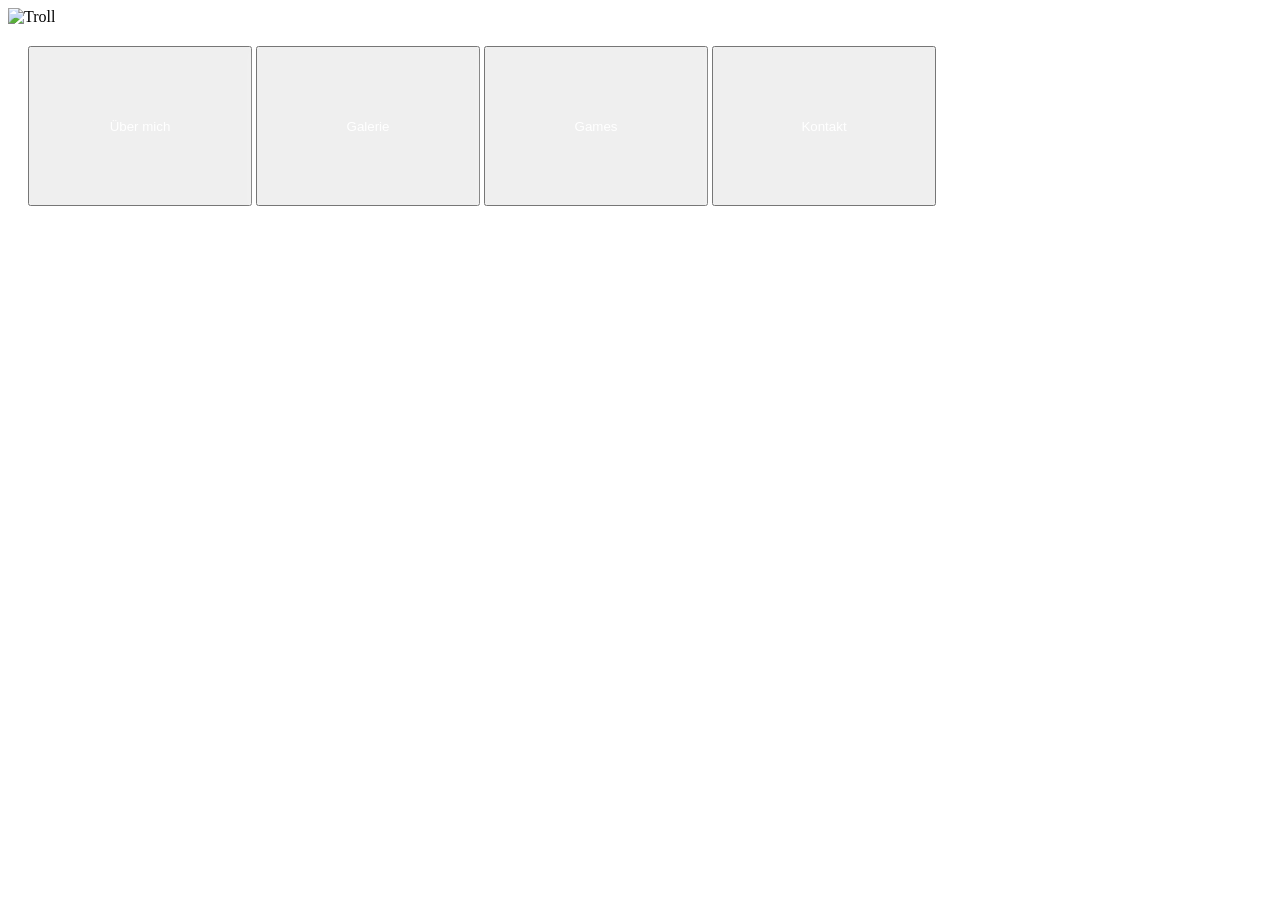
==== index.html @ 5232d658 "Update index.html" ====
<!DOCTYPE html>
<html lang="de">
<head>
    <meta charset="UTF-8">
    <meta name="viewport" content="width=device-width, initial-scale=1.0">
    <title>Stephan Vibe</title>

    <link rel="stylesheet" href="css/bootstrap.min.css">

   
    
</head>

<body class="bg-dark">
  
  <main>

        <div class="collapse mt-3 text-center" id="trollAuswahl">
                <img id="GorillaMittelFinger2" src="pictures/GorillaMittelFinger2.jpg" class="rounded shadow" alt="Troll">
        </div>

    <div class="d-flex flex-wrap justify-content-center gap-4" style="padding: 20px;">

        
      
        <button class="btn btn-outline-secondary rounded custom-button" 
                type="button"  
                data-bs-toggle="collapse" 
                data-bs-target="#trollAuswahl" 
                aria-expanded="false" 
                aria-controls="trollAuswahl"
                style="width: 14rem; height: 10rem; color: white; box-shadow: 0 4px 15px rgba(255, 255, 255, 0.5);">
                <span class="d-block h5 mb-2 text-light">Über mich</span>      
        </button>
      
        <button class="btn btn-outline-secondary rounded custom-button" 
                type="button"  
                data-bs-toggle="collapse" 
                data-bs-target="#trollAuswahl" 
                aria-expanded="false" 
                aria-controls="trollAuswahl"
                style="width: 14rem; height: 10rem; color: white; box-shadow: 0 4px 15px rgba(255, 255, 255, 0.5);">
                <span class="d-block h5 mb-2 text-light">Galerie</span>
        </button>

        <button class="btn btn-outline-secondary rounded custom-button" 
                type="button"  
                data-bs-toggle="collapse" 
                data-bs-target="#trollAuswahl" 
                aria-expanded="false" 
                aria-controls="trollAuswahl"
                style="width: 14rem; height: 10rem; color: white; box-shadow: 0 4px 15px rgba(255, 255, 255, 0.5);">
                <span class="d-block h5 mb-2 text-light">Games</span>
        </button>

        <button class="btn btn-outline-secondary rounded custom-button" 
                type="button"  
                data-bs-toggle="collapse" 
                data-bs-target="#trollAuswahl" 
                aria-expanded="false" 
                aria-controls="trollAuswahl"
                style="width: 14rem; height: 10rem; color: white; box-shadow: 0 4px 15px rgba(255, 255, 255, 0.5);">
                <span class="d-block h5 mb-2 text-light">Kontakt</span>
        </button>

    </div>

    

    

    
  
  


  </main>

  <script src="js/bootstrap.bundle.min.js"></script>

</body>
</html>
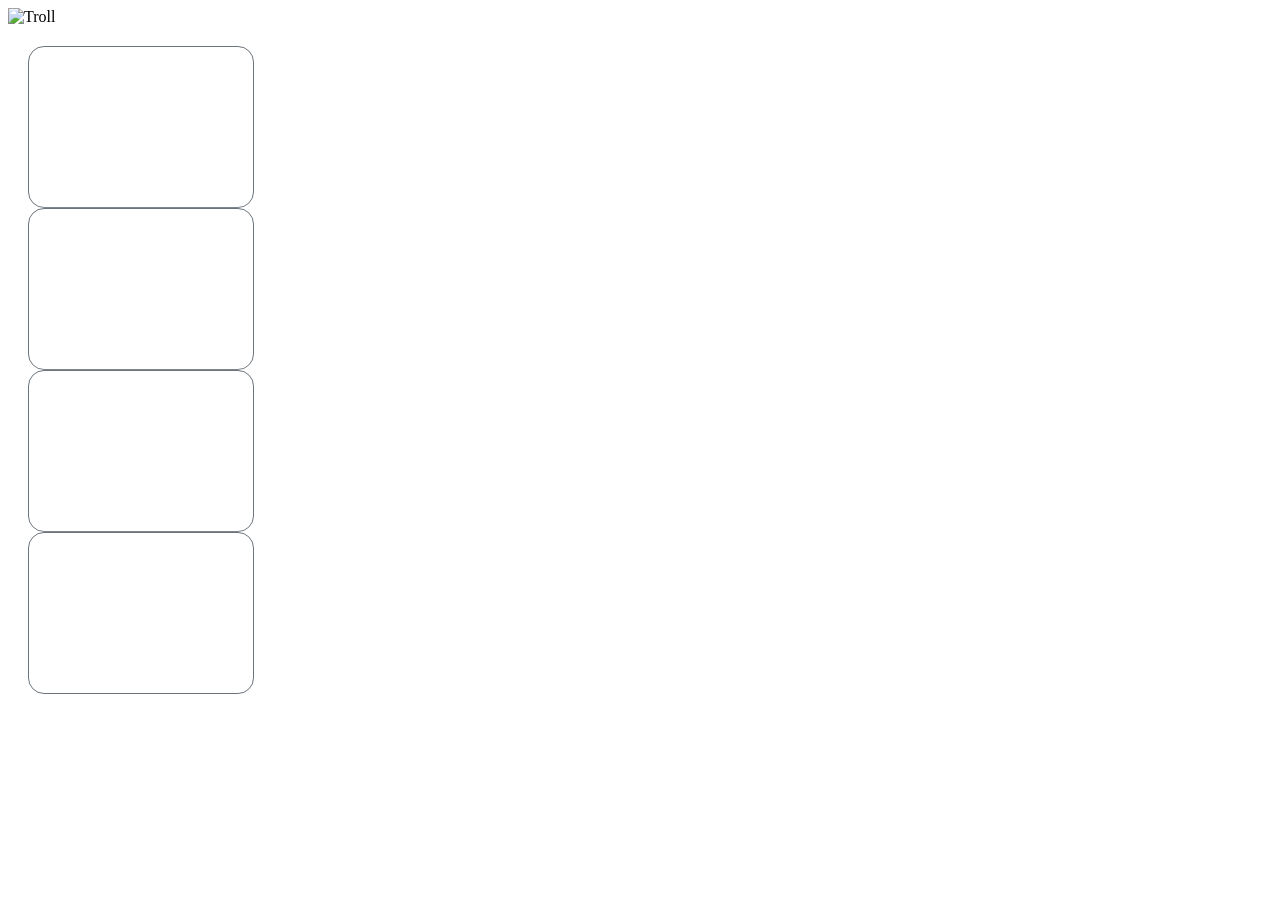
==== commit 1edfd6a3: "." ====
--- a/index.html
+++ b/index.html
@@ -1,82 +1,48 @@
 <!DOCTYPE html>
 <html lang="de">
+
 <head>
-    <meta charset="UTF-8">
-    <meta name="viewport" content="width=device-width, initial-scale=1.0">
-    <title>Stephan Vibe</title>
+        <meta charset="UTF-8">
+        <meta name="viewport" content="width=device-width, initial-scale=1.0">
+        <title>Stephan Vibe</title>
 
-    <link rel="stylesheet" href="css/bootstrap.min.css">
-
-   
-    
+        <link rel="stylesheet" href="css/bootstrap.min.css">
+        <link rel="stylesheet" href="css/style.css">
 </head>
 
 <body class="bg-dark">
-  
-  <main>
 
-        <div class="collapse mt-3 text-center" id="trollAuswahl">
-                <img id="GorillaMittelFinger2" src="pictures/GorillaMittelFinger2.jpg" class="rounded shadow" alt="Troll">
-        </div>
+        <main>
 
-    <div class="d-flex flex-wrap justify-content-center gap-4" style="padding: 20px;">
+                <div class="collapse mt-3 text-center" id="trollAuswahl">
+                        <img id="GorillaMittelFinger2" src="pictures/GorillaMittelFinger2.jpg" class="rounded shadow"
+                                alt="Troll">
+                </div>
 
-        
-      
-        <button class="btn btn-outline-secondary rounded custom-button" 
-                type="button"  
-                data-bs-toggle="collapse" 
-                data-bs-target="#trollAuswahl" 
-                aria-expanded="false" 
-                aria-controls="trollAuswahl"
-                style="width: 14rem; height: 10rem; color: white; box-shadow: 0 4px 15px rgba(255, 255, 255, 0.5);">
-                <span class="d-block h5 mb-2 text-light">Über mich</span>      
-        </button>
-      
-        <button class="btn btn-outline-secondary rounded custom-button" 
-                type="button"  
-                data-bs-toggle="collapse" 
-                data-bs-target="#trollAuswahl" 
-                aria-expanded="false" 
-                aria-controls="trollAuswahl"
-                style="width: 14rem; height: 10rem; color: white; box-shadow: 0 4px 15px rgba(255, 255, 255, 0.5);">
-                <span class="d-block h5 mb-2 text-light">Galerie</span>
-        </button>
+                <div class="d-flex flex-wrap justify-content-center gap-4" style="padding: 20px;">
 
-        <button class="btn btn-outline-secondary rounded custom-button" 
-                type="button"  
-                data-bs-toggle="collapse" 
-                data-bs-target="#trollAuswahl" 
-                aria-expanded="false" 
-                aria-controls="trollAuswahl"
-                style="width: 14rem; height: 10rem; color: white; box-shadow: 0 4px 15px rgba(255, 255, 255, 0.5);">
-                <span class="d-block h5 mb-2 text-light">Games</span>
-        </button>
+                        <a class="custom-button-style" href="ueberMich.html">
+                                <span class="d-block h5 mb-2 text-light">Über mich</span>
+                        </a>
 
-        <button class="btn btn-outline-secondary rounded custom-button" 
-                type="button"  
-                data-bs-toggle="collapse" 
-                data-bs-target="#trollAuswahl" 
-                aria-expanded="false" 
-                aria-controls="trollAuswahl"
-                style="width: 14rem; height: 10rem; color: white; box-shadow: 0 4px 15px rgba(255, 255, 255, 0.5);">
-                <span class="d-block h5 mb-2 text-light">Kontakt</span>
-        </button>
+                        <a class="custom-button-style" href="gallery.html">
+                                <span class="d-block h5 mb-2 text-light">Galerie</span>
+                        </a>
 
-    </div>
+                        <a class="custom-button-style" href="gallery.html">
+                                <span class="d-block h5 mb-2 text-light">Games</span>
+                        </a>
 
-    
+                        <a class="custom-button-style" href="gallery.html">
+                                <span class="d-block h5 mb-2 text-light">Kontakt</span>
+                        </a>
 
-    
+                </div>
 
-    
-  
-  
+        </main>
 
-
-  </main>
-
-  <script src="js/bootstrap.bundle.min.js"></script>
+        <script src="js/bootstrap.bundle.min.js"></script>
 
 </body>
+
 </html>
--- a/css/style.css
+++ b/css/style.css
@@ -0,0 +1,44 @@
+.custom-button-style {
+    /* Macht das Element zu einer Box, die Breite und Höhe akzeptiert */
+    display: flex;
+
+    /* Deine Wunsch-Größe (erzwingen) */
+    width: 14rem;
+    height: 10rem;
+
+    /* Das ersetzt 'btn btn-outline-secondary' und den Rahmen */
+    border: 1px solid #6c757d;
+    background-color: transparent;
+
+    /* Text-Farbe und Unterstrich entfernen */
+    color: white;
+    text-decoration: none;
+
+    /* Schatten aus deinem ursprünglichen Style */
+    box-shadow: 0 4px 15px rgba(255, 255, 255, 0.5);
+
+    /* Damit es beim Hovern weich einfadet */
+    transition: background-color 0.3s ease, border-color 0.3s ease, box-shadow 0.3s ease;
+
+
+    justify-content: center;
+    align-items: center;
+
+    border-radius: 1rem;
+    /* Optional: abgerundete Ecken */
+}
+
+/* Die kleine Variante für normale Buttons */
+.custom-button-small {
+    width: 8rem;
+    height: 3rem;
+}
+
+/* Der Hover-Effekt, damit sich beim Drüberfahren auch was tut */
+.custom-button-style:hover {
+    background-color: rgba(255, 255, 255, 0.15);
+    border-color: #ffffff;
+    color: #ffffff;
+    box-shadow: 0 6px 20px rgba(255, 255, 255, 0.7);
+    text-decoration: none;
+}
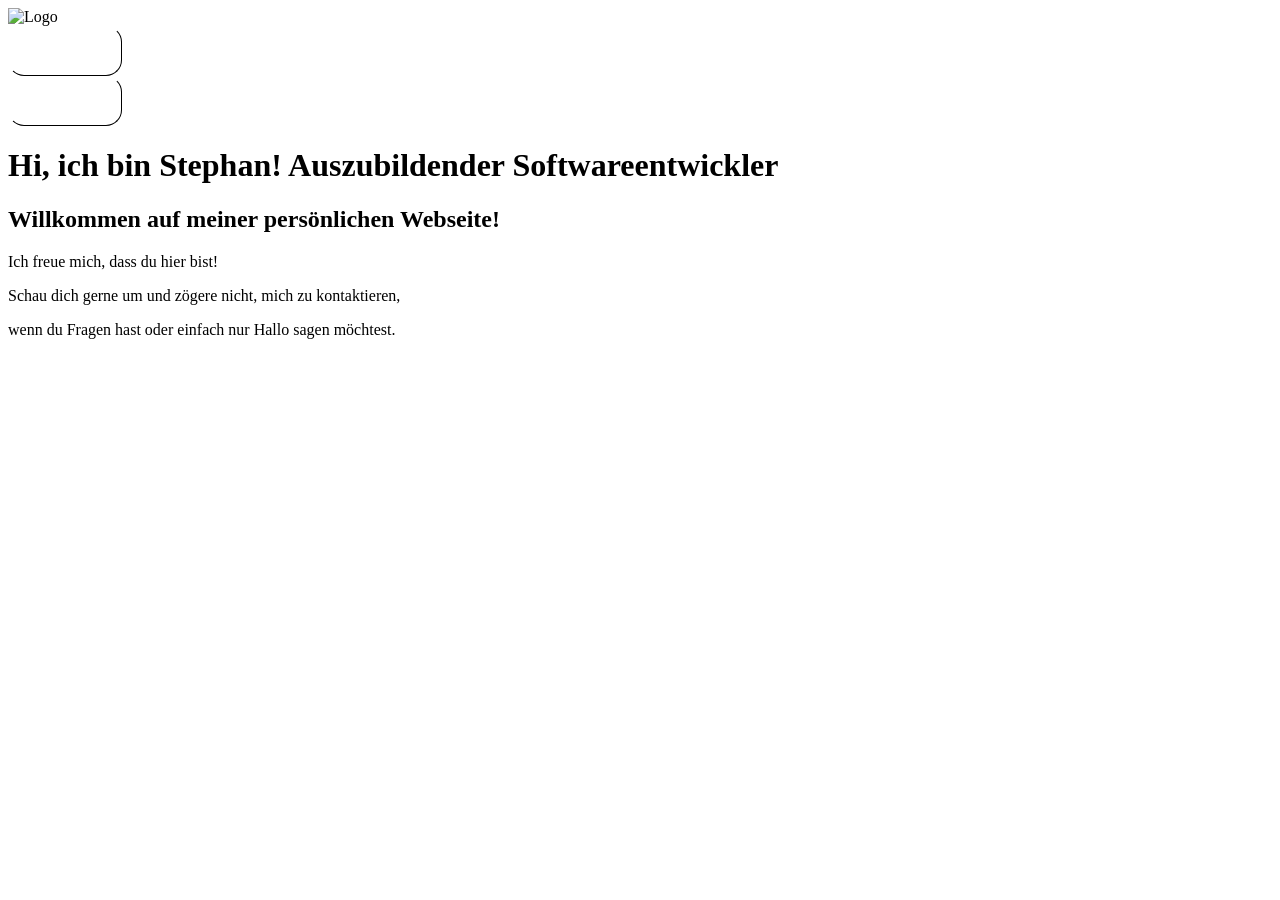
==== commit 6255395c: "." ====
--- a/index.html
+++ b/index.html
@@ -10,38 +10,46 @@
         <link rel="stylesheet" href="css/style.css">
 </head>
 
-<body class="bg-dark">
+<body class="bg-black text-light">
 
-        <main>
+        <main class="container mt-3">
 
-                <div class="collapse mt-3 text-center" id="trollAuswahl">
-                        <img id="GorillaMittelFinger2" src="pictures/GorillaMittelFinger2.jpg" class="rounded shadow"
-                                alt="Troll">
+
+                <div class="row align-items-center mb-4">
+                        <div class="col-3 col-md-5">
+                                <img src="pictures/SLogo.png" class="img-fluid" alt="Logo">
+                        </div>
+
+                        <div
+                                class="col-9 col-md-7 gap-2 gap-md-3 d-flex flex-nowrap flex-md-wrap justify-content-end align-items-center fw-semibold fs-6 fs-md-4">
+                                <a class="custom-button-style white-hover" href="ueberMich.html">
+                                        <span>Über mich</span>
+                                </a>
+                                <a class="custom-button-style white-hover" href="kontakt.html">
+                                        <span>Kontakt</span>
+                                </a>
+                        </div>
                 </div>
 
-                <div class="d-flex flex-wrap justify-content-center gap-4" style="padding: 20px;">
+                <h1 class="mb-5">
+                        <span class="text-light fw-bold d-block">Hi, ich bin Stephan!</span>
+                        <span class="text-white-50 fw-normal fs-4">Auszubildender Softwareentwickler</span>
+                </h1>
 
-                        <a class="custom-button-style" href="ueberMich.html">
-                                <span class="d-block h5 mb-2 text-light">Über mich</span>
-                        </a>
+                <h2 class="fs-3 fw-semibold fst-italic mb-3">Willkommen auf meiner persönlichen Webseite!</h2>
 
-                        <a class="custom-button-style" href="gallery.html">
-                                <span class="d-block h5 mb-2 text-light">Galerie</span>
-                        </a>
+                <div class="fs-5">
+                        <p>Ich freue mich, dass du hier bist!</p>
+                        <p class="mb-1">Schau dich gerne um und zögere nicht, mich zu kontaktieren,</p>
+                        <p>wenn du Fragen hast oder einfach nur Hallo sagen möchtest.</p>
+                </div>
 
-                        <a class="custom-button-style" href="gallery.html">
-                                <span class="d-block h5 mb-2 text-light">Games</span>
-                        </a>
 
-                        <a class="custom-button-style" href="gallery.html">
-                                <span class="d-block h5 mb-2 text-light">Kontakt</span>
-                        </a>
-
-                </div>
 
         </main>
 
-        <script src="js/bootstrap.bundle.min.js"></script>
+        <script src=" js/bootstrap.bundle.min.js">
+        </script>
 
 </body>
 
--- a/css/style.css
+++ b/css/style.css
@@ -3,42 +3,67 @@
     display: flex;
 
     /* Deine Wunsch-Größe (erzwingen) */
-    width: 14rem;
-    height: 10rem;
+    width: 7rem;
+    height: 3rem;
 
-    /* Das ersetzt 'btn btn-outline-secondary' und den Rahmen */
-    border: 1px solid #6c757d;
     background-color: transparent;
 
     /* Text-Farbe und Unterstrich entfernen */
     color: white;
     text-decoration: none;
 
-    /* Schatten aus deinem ursprünglichen Style */
-    box-shadow: 0 4px 15px rgba(255, 255, 255, 0.5);
 
     /* Damit es beim Hovern weich einfadet */
     transition: background-color 0.3s ease, border-color 0.3s ease, box-shadow 0.3s ease;
 
 
+
     justify-content: center;
     align-items: center;
+    border-radius: 1rem;
 
-    border-radius: 1rem;
-    /* Optional: abgerundete Ecken */
+    border-style: solid;
+    border-width: 1.6px;
+    border-top-color: #ffffff;
+    /* Oben weiß */
+    border-left-color: #ffffff;
+    /* Links weiß */
+    border-right-color: #000000;
+    /* Rechts dunkel */
+    border-bottom-color: #000000;
+    /* Unten dunkel */
+
+    transition: all 0.1s ease;
+
 }
 
-/* Die kleine Variante für normale Buttons */
-.custom-button-small {
-    width: 8rem;
-    height: 3rem;
+/* Der Zustand, wenn man den Button gedrückt HÄLT */
+.custom-button-style:active {
+    /* 3D-Effekt umdrehen: Licht schaltet um auf unten rechts */
+    border-top-color: #333333;
+    /* Oben dunkel */
+    border-left-color: #333333;
+    /* Links dunkel */
+    border-right-color: #ffffff;
+    /* Rechts weiß */
+    border-bottom-color: #ffffff;
+    /* Unten weiß */
+
+    /* Optional: Ein minimales Absenken nach unten rechts verstärkt den 3D-Effekt beim Drücken */
+    transform: translate(1px, 1px);
 }
 
+
 /* Der Hover-Effekt, damit sich beim Drüberfahren auch was tut */
-.custom-button-style:hover {
-    background-color: rgba(255, 255, 255, 0.15);
-    border-color: #ffffff;
-    color: #ffffff;
-    box-shadow: 0 6px 20px rgba(255, 255, 255, 0.7);
-    text-decoration: none;
+.white-hover:hover {
+    box-shadow: 0 10px 20px rgba(255, 255, 255, 0.7);
+    border-radius: 1rem;
+}
+
+
+
+.btn-hover-red:hover {
+    box-shadow: 0 10px 20px rgba(255, 0, 0, 0.6);
+    border-radius: 1rem;
+
 }
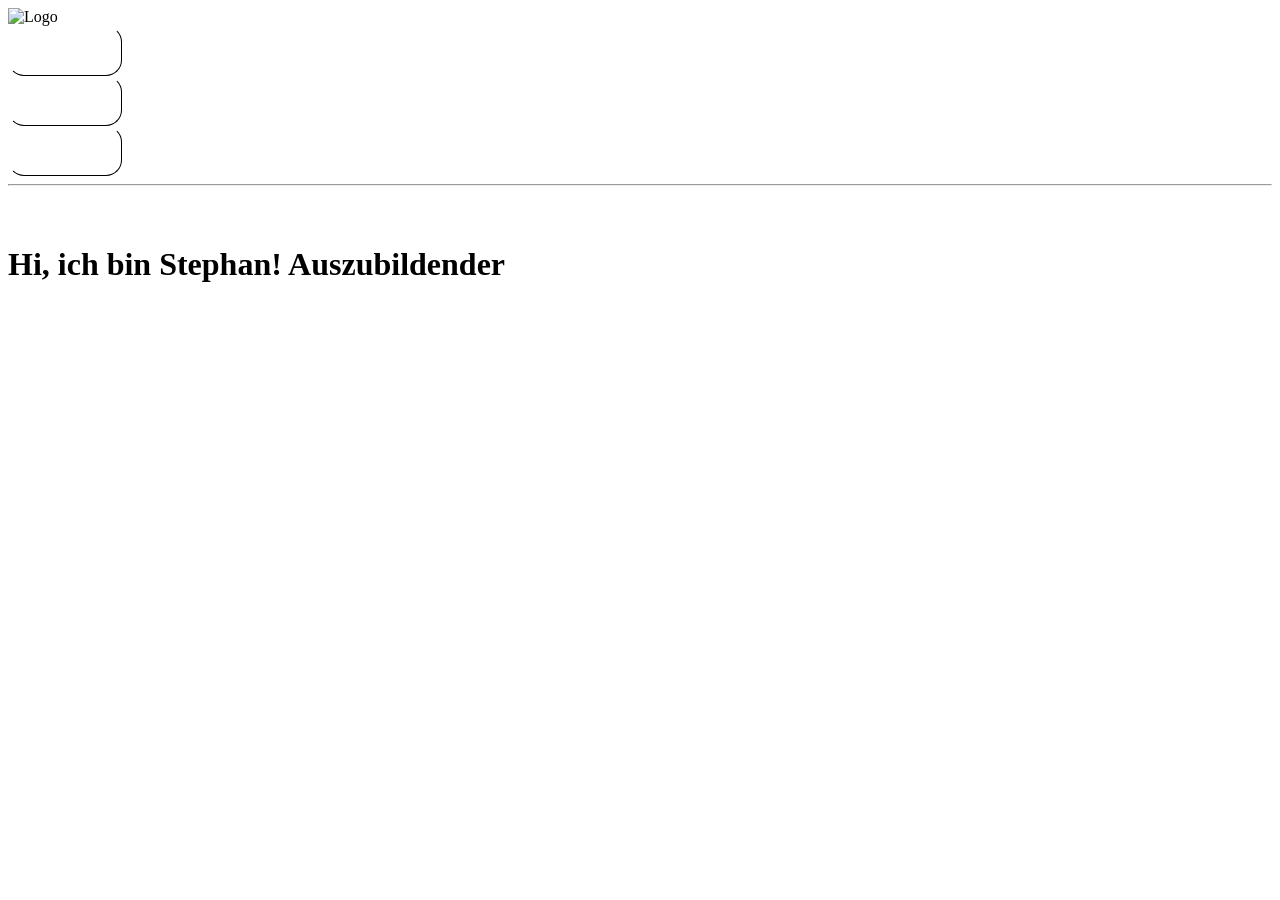
==== commit 2a2d24f3: "Last Sync: 2026-09-13 15:03 (Mobile)" ====
--- a/index.html
+++ b/index.html
@@ -2,55 +2,132 @@
 <html lang="de">
 
 <head>
-        <meta charset="UTF-8">
-        <meta name="viewport" content="width=device-width, initial-scale=1.0">
-        <title>Stephan Vibe</title>
+    <meta charset="UTF-8">
+    <meta name="viewport" content="width=device-width, initial-scale=1.0">
+    <title>Stephan Vibe</title>
 
-        <link rel="stylesheet" href="css/bootstrap.min.css">
-        <link rel="stylesheet" href="css/style.css">
+    <link rel="stylesheet" href="css/bootstrap.min.css">
+    <link rel="stylesheet" href="css/style.css">
+
+    <style>
+        /* CSS für den blinkenden Cursor */
+        .typewriter-cursor {
+            display: inline-block;
+            width: 2px;
+            height: 1em;
+            background-color: currentColor;
+            margin-left: 3px;
+            vertical-align: middle;
+            animation: blink 0.7s infinite;
+        }
+
+        @keyframes blink {
+            0%, 100% { opacity: 1; }
+            50% { opacity: 0; }
+        }
+    </style>
 </head>
 
 <body class="bg-black text-light">
 
-        <main class="container mt-3">
-
-
-                <div class="row align-items-center mb-4">
-                        <div class="col-3 col-md-5">
-                                <img src="pictures/SLogo.png" class="img-fluid" alt="Logo">
-                        </div>
-
-                        <div
-                                class="col-9 col-md-7 gap-2 gap-md-3 d-flex flex-nowrap flex-md-wrap justify-content-end align-items-center fw-semibold fs-6 fs-md-4">
-                                <a class="custom-button-style white-hover" href="ueberMich.html">
-                                        <span>Über mich</span>
-                                </a>
-                                <a class="custom-button-style white-hover" href="kontakt.html">
-                                        <span>Kontakt</span>
-                                </a>
-                        </div>
+    <header class="fixed-top bg-black py-2 shadow-sm">
+        <div class="container">
+            <div class="row align-items-center">
+                <div class="col-3 col-md-5">
+                    <img src="pictures/SLogo.png" class="img-fluid" alt="Logo">
                 </div>
 
-                <h1 class="mb-5">
-                        <span class="text-light fw-bold d-block">Hi, ich bin Stephan!</span>
-                        <span class="text-white-50 fw-normal fs-4">Auszubildender Softwareentwickler</span>
-                </h1>
+                <div class="col-9 col-md-7 gap-2 gap-md-3 d-flex flex-nowrap flex-md-wrap justify-content-end align-items-center fw-semibold fs-6 fs-md-4">
+                    <a class="custom-button-style white-hover" href="ueberMich.html">
+                        <span>Über mich</span>
+                    </a>
 
-                <h2 class="fs-3 fw-semibold fst-italic mb-3">Willkommen auf meiner persönlichen Webseite!</h2>
+                    <a class="custom-button-style white-hover" href="themen.html">
+                        <span>Themen</span>
+                    </a>
 
-                <div class="fs-5">
-                        <p>Ich freue mich, dass du hier bist!</p>
-                        <p class="mb-1">Schau dich gerne um und zögere nicht, mich zu kontaktieren,</p>
-                        <p>wenn du Fragen hast oder einfach nur Hallo sagen möchtest.</p>
+                    <a class="custom-button-style white-hover" href="kontakt.html">
+                        <span>Kontakt</span>
+                    </a>
                 </div>
+            </div>
 
+            <div class="row">
+                <div class="col-12">
+                    <hr class="mt-2 mb-0 text-secondary opacity-25">
+                </div>
+            </div>
+        </div>
+    </header>
 
+    <main class="container pt-5" style="margin-top: 60px;">
 
-        </main>
+        <h1 class="mb-5">
+            <span id="tw-title" class="text-light fw-bold d-block"></span>
+            <span id="tw-subtitle" class="text-white-50 fw-normal fs-4"></span>
+        </h1>
 
-        <script src=" js/bootstrap.bundle.min.js">
-        </script>
+        <h2 id="tw-welcome" class="fs-3 fw-semibold fst-italic mb-3"></h2>
+
+        <div class="fs-5">
+            <p id="tw-p1"></p>
+            <p id="tw-p2" class="mb-1"></p>
+            <p id="tw-p3"></p>
+        </div>
+
+    </main>
+
+    <script src="js/bootstrap.bundle.min.js"></script>
+
+    <!-- Steuerungsskript für die Tipp-Reihenfolge -->
+    <script type="module">
+        import { createTypewriter } from './js/Typewriter.js';
+
+        // Alle Texte in der gewünschten Reihenfolge
+        const steps = [
+            { id: 'tw-title', text: 'Hi, ich bin Stephan!' },
+            { id: 'tw-subtitle', text: 'Auszubildender Softwareentwickler' },
+            { id: 'tw-welcome', text: 'Willkommen auf meiner persönlichen Webseite!' },
+            { id: 'tw-p1', text: 'Ich freue mich, dass du hier bist!' },
+            { id: 'tw-p2', text: 'Schau dich gerne um und zögere nicht, mich zu kontaktieren,' },
+            { id: 'tw-p3', text: 'wenn du Fragen hast oder einfach nur Hallo sagen möchtest.' }
+        ];
+
+        // Erstellt ein Cursor-Element
+        const cursor = document.createElement('span');
+        cursor.className = 'typewriter-cursor';
+
+        function runSequence(index = 0) {
+            // Wenn alle Texte getippt wurden, Cursor entfernen und beenden
+            if (index >= steps.length) {
+                cursor.remove();
+                return;
+            }
+
+            const current = steps[index];
+            const targetElement = document.getElementById(current.id);
+
+            if (!targetElement) return;
+
+            // Cursor an das aktuelle Element anhängen
+            targetElement.appendChild(cursor);
+
+            const tw = createTypewriter(targetElement, current.text, {
+                speed: 35, // Geschwindigkeit in ms (kleiner = schneller)
+                loop: false,
+                onComplete: () => {
+                    // Nach Abschluss des aktuellen Textes zum nächsten springen
+                    runSequence(index + 1);
+                }
+            });
+
+            tw.start();
+        }
+
+        // Starte die Animation
+        runSequence();
+    </script>
 
 </body>
+</html>
 
-</html>
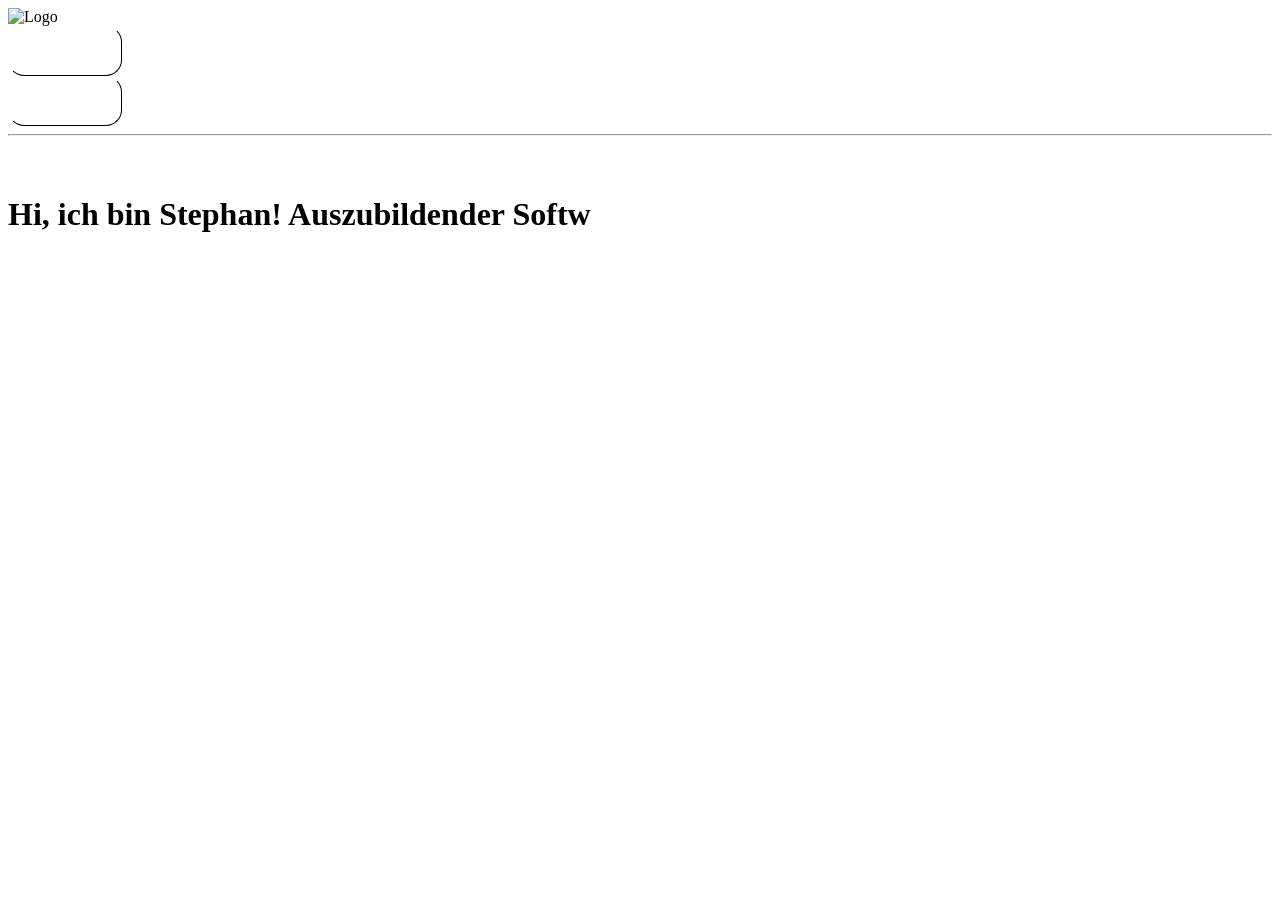
==== commit 060948ee: "Last Sync: 2026-09-13 15:50 (Mobile)" ====
--- a/index.html
+++ b/index.html
@@ -9,23 +9,7 @@
     <link rel="stylesheet" href="css/bootstrap.min.css">
     <link rel="stylesheet" href="css/style.css">
 
-    <style>
-        /* CSS für den blinkenden Cursor */
-        .typewriter-cursor {
-            display: inline-block;
-            width: 2px;
-            height: 1em;
-            background-color: currentColor;
-            margin-left: 3px;
-            vertical-align: middle;
-            animation: blink 0.7s infinite;
-        }
-
-        @keyframes blink {
-            0%, 100% { opacity: 1; }
-            50% { opacity: 0; }
-        }
-    </style>
+    
 </head>
 
 <body class="bg-black text-light">
@@ -40,10 +24,6 @@
                 <div class="col-9 col-md-7 gap-2 gap-md-3 d-flex flex-nowrap flex-md-wrap justify-content-end align-items-center fw-semibold fs-6 fs-md-4">
                     <a class="custom-button-style white-hover" href="ueberMich.html">
                         <span>Über mich</span>
-                    </a>
-
-                    <a class="custom-button-style white-hover" href="themen.html">
-                        <span>Themen</span>
                     </a>
 
                     <a class="custom-button-style white-hover" href="kontakt.html">
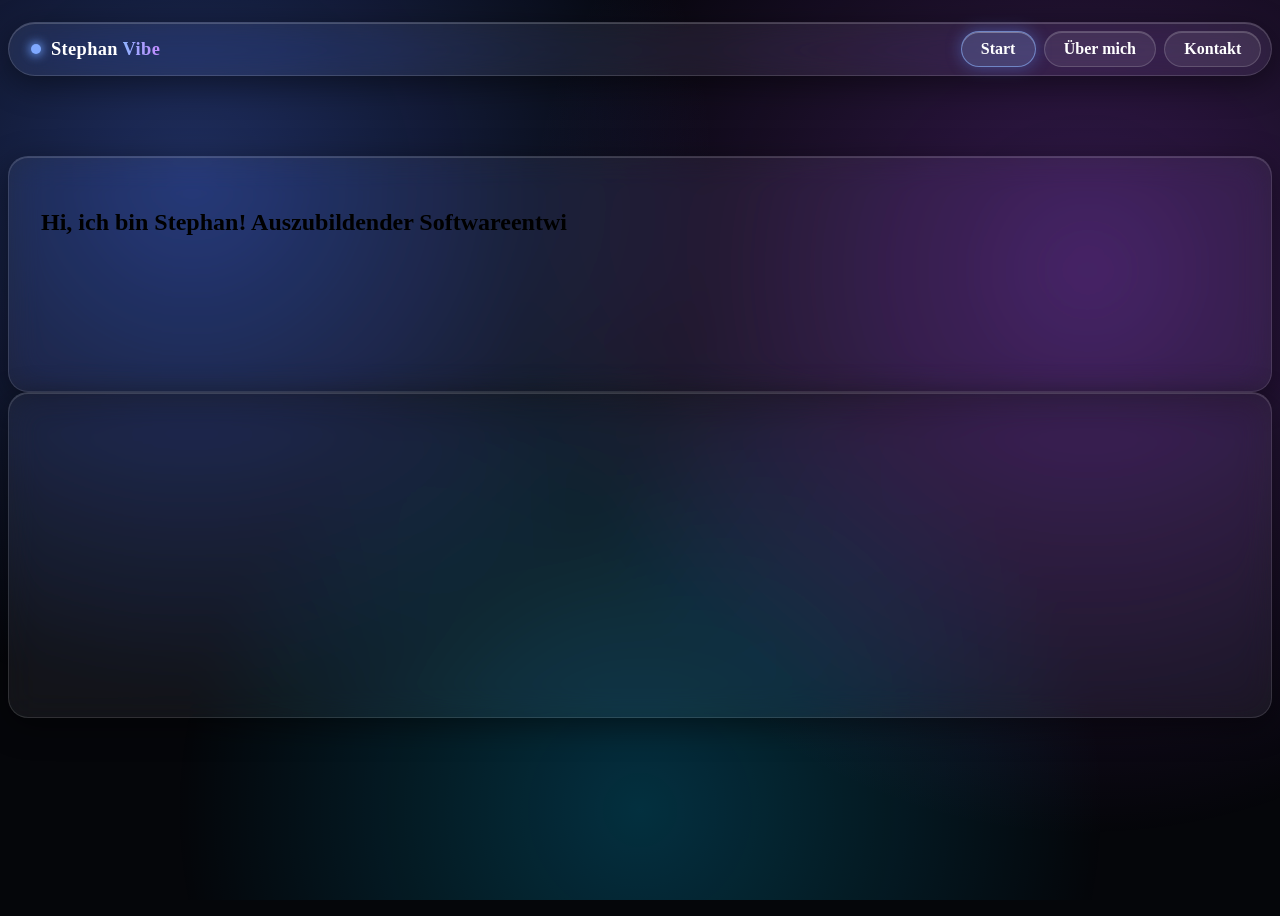
==== commit c7dedf70: "Glas" ====
--- a/index.html
+++ b/index.html
@@ -9,51 +9,258 @@
     <link rel="stylesheet" href="css/bootstrap.min.css">
     <link rel="stylesheet" href="css/style.css">
 
-    
+    <style>
+        /* ---------- Hintergrund mit Lichtflecken (damit das Glas etwas zum Verwischen hat) ---------- */
+        body {
+            background: #05060a !important;
+            min-height: 100vh;
+        }
+
+        body::before {
+            content: "";
+            position: fixed;
+            inset: 0;
+            z-index: -1;
+            background:
+                radial-gradient(circle at 15% 20%, rgba(80, 120, 255, 0.35), transparent 40%),
+                radial-gradient(circle at 85% 30%, rgba(180, 80, 255, 0.28), transparent 45%),
+                radial-gradient(circle at 50% 90%, rgba(0, 200, 255, 0.22), transparent 45%);
+        }
+
+        /* ---------- Glas-Karte ---------- */
+        .glass-card {
+            --mx: 50%;
+            --my: 50%;
+            position: relative;
+            overflow: hidden;
+            padding: 2rem;
+            border-radius: 20px;
+            background: rgba(255, 255, 255, 0.06);
+            -webkit-backdrop-filter: blur(16px) saturate(140%);
+            backdrop-filter: blur(16px) saturate(140%);
+            border: 1px solid rgba(255, 255, 255, 0.12);
+            box-shadow:
+                0 8px 32px rgba(0, 0, 0, 0.45),
+                inset 0 1px 0 rgba(255, 255, 255, 0.15);
+            transition: transform 0.3s ease, border-color 0.3s ease, box-shadow 0.3s ease;
+        }
+
+        /* Lichtkegel, der der Maus folgt */
+        .glass-card::before {
+            content: "";
+            position: absolute;
+            inset: 0;
+            pointer-events: none;
+            opacity: 0;
+            transition: opacity 0.3s ease;
+            background: radial-gradient(
+                350px circle at var(--mx) var(--my),
+                rgba(130, 170, 255, 0.22),
+                transparent 60%
+            );
+        }
+
+        .glass-card:hover {
+            transform: translateY(-4px);
+            border-color: rgba(140, 180, 255, 0.55);
+            box-shadow:
+                0 12px 40px rgba(0, 0, 0, 0.5),
+                0 0 28px rgba(100, 150, 255, 0.45),
+                inset 0 1px 0 rgba(255, 255, 255, 0.25);
+        }
+
+        .glass-card:hover::before {
+            opacity: 1;
+        }
+
+        /* Inhalt über dem Lichtkegel halten */
+        .glass-card > * {
+            position: relative;
+            z-index: 1;
+        }
+
+        /* Verhindert, dass die Karten beim Tippen "springen" */
+        .card-hero    { min-height: 170px; }
+        .card-welcome { min-height: 260px; }
+
+        /* ---------- Schwebende Glas-Navigation ---------- */
+        .glass-header {
+            padding-top: 14px;
+            pointer-events: none; /* nur die Pille selbst ist klickbar */
+        }
+
+        .glass-nav {
+            pointer-events: auto;
+            display: flex;
+            align-items: center;
+            justify-content: space-between;
+            gap: 1rem;
+            padding: 0.5rem 0.6rem 0.5rem 1.4rem;
+            border-radius: 999px;
+            background: rgba(255, 255, 255, 0.07);
+            -webkit-backdrop-filter: blur(18px) saturate(150%);
+            backdrop-filter: blur(18px) saturate(150%);
+            border: 1px solid rgba(255, 255, 255, 0.14);
+            box-shadow:
+                0 8px 32px rgba(0, 0, 0, 0.45),
+                inset 0 1px 0 rgba(255, 255, 255, 0.18);
+        }
+
+        /* ---------- Schriftzug statt Logo ---------- */
+        .nav-brand {
+            display: flex;
+            align-items: center;
+            gap: 0.6rem;
+            text-decoration: none;
+            font-weight: 700;
+            font-size: 1.15rem;
+            letter-spacing: 0.02em;
+            color: #fff;
+            white-space: nowrap;
+        }
+
+        .nav-brand:hover {
+            color: #fff;
+        }
+
+        .brand-dot {
+            width: 10px;
+            height: 10px;
+            border-radius: 50%;
+            background: #7fa8ff;
+            box-shadow: 0 0 10px 2px rgba(110, 160, 255, 0.8);
+            animation: brandPulse 2.4s ease-in-out infinite;
+        }
+
+        .brand-text span {
+            background: linear-gradient(90deg, #8fb4ff, #c28bff);
+            -webkit-background-clip: text;
+            background-clip: text;
+            color: transparent;
+        }
+
+        @keyframes brandPulse {
+            0%, 100% { opacity: 1;   transform: scale(1); }
+            50%      { opacity: 0.6; transform: scale(0.8); }
+        }
+
+        .nav-buttons {
+            display: flex;
+            align-items: center;
+            gap: 0.5rem;
+        }
+
+        /* ---------- Glas-Button ---------- */
+        .glass-button {
+            position: relative;
+            overflow: hidden;
+            display: inline-block;
+            padding: 0.5rem 1.2rem;
+            border-radius: 999px;
+            color: #fff;
+            font-weight: 600;
+            text-decoration: none;
+            background: rgba(255, 255, 255, 0.08);
+            border: 1px solid rgba(255, 255, 255, 0.16);
+            box-shadow: inset 0 1px 0 rgba(255, 255, 255, 0.18);
+            transition: transform 0.25s ease, background 0.25s ease,
+                        border-color 0.25s ease, box-shadow 0.25s ease;
+        }
+
+        /* Lichtstreifen, der beim Hover über den Button läuft */
+        .glass-button::after {
+            content: "";
+            position: absolute;
+            top: 0;
+            left: -80%;
+            width: 50%;
+            height: 100%;
+            pointer-events: none;
+            background: linear-gradient(
+                110deg,
+                transparent,
+                rgba(255, 255, 255, 0.35),
+                transparent
+            );
+            transform: skewX(-20deg);
+        }
+
+        .glass-button:hover {
+            color: #fff;
+            transform: translateY(-2px);
+            background: rgba(140, 180, 255, 0.18);
+            border-color: rgba(140, 180, 255, 0.65);
+            box-shadow:
+                0 0 22px rgba(100, 150, 255, 0.55),
+                inset 0 1px 0 rgba(255, 255, 255, 0.3);
+        }
+
+        .glass-button:hover::after {
+            left: 130%;
+            transition: left 0.7s ease;
+        }
+
+        .glass-button:active {
+            transform: translateY(0);
+        }
+
+        /* Aktuelle Seite hervorheben */
+        .glass-button.active {
+            background: rgba(140, 180, 255, 0.22);
+            border-color: rgba(140, 180, 255, 0.6);
+            box-shadow:
+                0 0 16px rgba(100, 150, 255, 0.4),
+                inset 0 1px 0 rgba(255, 255, 255, 0.3);
+        }
+
+        @media (max-width: 575.98px) {
+            .glass-nav { padding: 0.4rem 0.5rem 0.4rem 0.9rem; }
+            .nav-brand { font-size: 1rem; gap: 0.45rem; }
+            .glass-button { padding: 0.4rem 0.7rem; font-size: 0.85rem; }
+            .nav-buttons { gap: 0.3rem; }
+        }
+    </style>
 </head>
 
-<body class="bg-black text-light">
-
-    <header class="fixed-top bg-black py-2 shadow-sm">
+<body class="text-light">
+
+    <header class="fixed-top glass-header">
         <div class="container">
-            <div class="row align-items-center">
-                <div class="col-3 col-md-5">
-                    <img src="pictures/SLogo.png" class="img-fluid" alt="Logo">
+            <nav class="glass-nav">
+                <a class="nav-brand" href="index.html">
+                    <span class="brand-dot"></span>
+                    <span class="brand-text">Stephan <span>Vibe</span></span>
+                </a>
+
+                <div class="nav-buttons">
+                    <a class="glass-button active" href="index.html">Start</a>
+                    <a class="glass-button" href="ueberMich.html">Über mich</a>
+                    <a class="glass-button" href="kontakt.html">Kontakt</a>
                 </div>
-
-                <div class="col-9 col-md-7 gap-2 gap-md-3 d-flex flex-nowrap flex-md-wrap justify-content-end align-items-center fw-semibold fs-6 fs-md-4">
-                    <a class="custom-button-style white-hover" href="ueberMich.html">
-                        <span>Über mich</span>
-                    </a>
-
-                    <a class="custom-button-style white-hover" href="kontakt.html">
-                        <span>Kontakt</span>
-                    </a>
-                </div>
-            </div>
-
-            <div class="row">
-                <div class="col-12">
-                    <hr class="mt-2 mb-0 text-secondary opacity-25">
-                </div>
-            </div>
+            </nav>
         </div>
     </header>
 
-    <main class="container pt-5" style="margin-top: 60px;">
-
-        <h1 class="mb-5">
-            <span id="tw-title" class="text-light fw-bold d-block"></span>
-            <span id="tw-subtitle" class="text-white-50 fw-normal fs-4"></span>
-        </h1>
-
-        <h2 id="tw-welcome" class="fs-3 fw-semibold fst-italic mb-3"></h2>
-
-        <div class="fs-5">
-            <p id="tw-p1"></p>
-            <p id="tw-p2" class="mb-1"></p>
-            <p id="tw-p3"></p>
-        </div>
+    <main class="container pt-5" style="margin-top: 80px;">
+
+        <!-- Karte 1: Titel -->
+        <section class="glass-card card-hero mb-4">
+            <h1 class="mb-0">
+                <span id="tw-title" class="text-light fw-bold d-block"></span>
+                <span id="tw-subtitle" class="text-white-50 fw-normal fs-4"></span>
+            </h1>
+        </section>
+
+        <!-- Karte 2: Willkommen -->
+        <section class="glass-card card-welcome">
+            <h2 id="tw-welcome" class="fs-3 fw-semibold fst-italic mb-3"></h2>
+
+            <div class="fs-5">
+                <p id="tw-p1"></p>
+                <p id="tw-p2" class="mb-1"></p>
+                <p id="tw-p3" class="mb-0"></p>
+            </div>
+        </section>
 
     </main>
 
@@ -106,8 +313,16 @@
 
         // Starte die Animation
         runSequence();
+
+        // Lichtkegel folgt der Maus auf den Glas-Karten
+        document.querySelectorAll('.glass-card').forEach(card => {
+            card.addEventListener('mousemove', e => {
+                const rect = card.getBoundingClientRect();
+                card.style.setProperty('--mx', `${e.clientX - rect.left}px`);
+                card.style.setProperty('--my', `${e.clientY - rect.top}px`);
+            });
+        });
     </script>
 
 </body>
-</html>
-
+</html>
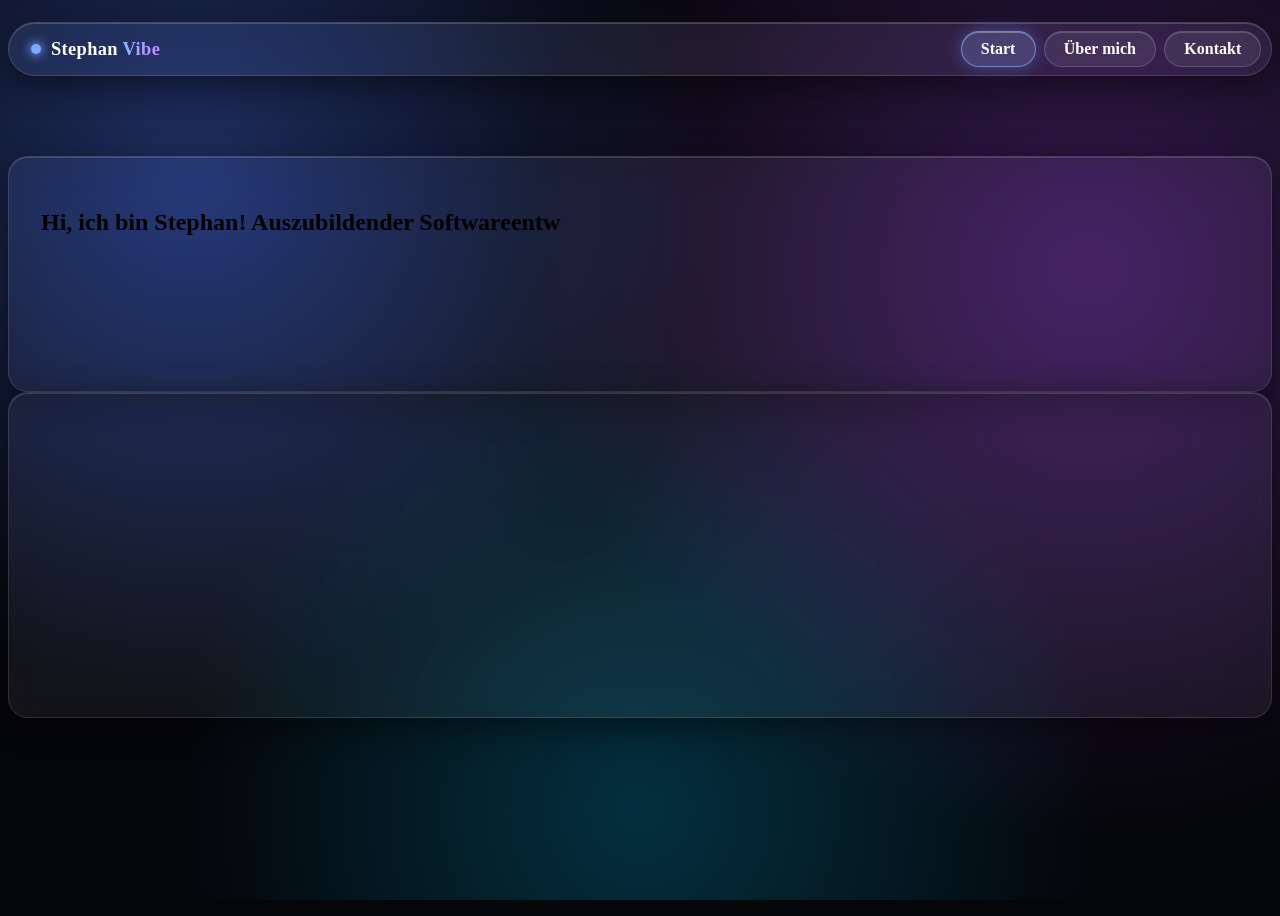
==== commit 28ffd7d0: "Smartphone display kompatibilität" ====
--- a/index.html
+++ b/index.html
@@ -14,6 +14,7 @@
         body {
             background: #05060a !important;
             min-height: 100vh;
+            overflow-x: hidden; /* nie seitlich scrollen */
         }
 
         body::before {
@@ -83,6 +84,11 @@
         .card-hero    { min-height: 170px; }
         .card-welcome { min-height: 260px; }
 
+        /* ---------- Seitenabstand unter der Navigation ---------- */
+        .page-main {
+            margin-top: 80px;
+        }
+
         /* ---------- Schwebende Glas-Navigation ---------- */
         .glass-header {
             padding-top: 14px;
@@ -160,6 +166,7 @@
             color: #fff;
             font-weight: 600;
             text-decoration: none;
+            white-space: nowrap;
             background: rgba(255, 255, 255, 0.08);
             border: 1px solid rgba(255, 255, 255, 0.16);
             box-shadow: inset 0 1px 0 rgba(255, 255, 255, 0.18);
@@ -213,11 +220,47 @@
                 inset 0 1px 0 rgba(255, 255, 255, 0.3);
         }
 
+        /* ---------- Handy: Navigation in zwei Zeilen ---------- */
         @media (max-width: 575.98px) {
-            .glass-nav { padding: 0.4rem 0.5rem 0.4rem 0.9rem; }
-            .nav-brand { font-size: 1rem; gap: 0.45rem; }
-            .glass-button { padding: 0.4rem 0.7rem; font-size: 0.85rem; }
-            .nav-buttons { gap: 0.3rem; }
+            .glass-header { padding-top: 10px; }
+
+            .glass-nav {
+                flex-direction: column;
+                align-items: stretch;
+                gap: 0.6rem;
+                padding: 0.7rem 0.7rem;
+                border-radius: 24px;
+            }
+
+            .nav-brand {
+                justify-content: center;
+                font-size: 1.05rem;
+            }
+
+            .nav-buttons {
+                width: 100%;
+                gap: 0.4rem;
+            }
+
+            /* drei gleich breite Buttons, die nie über den Rand laufen */
+            .nav-buttons .glass-button {
+                flex: 1 1 0;
+                min-width: 0;
+                text-align: center;
+                padding: 0.5rem 0.25rem;
+                font-size: 0.88rem;
+            }
+
+            .glass-card { padding: 1.5rem; }
+
+            /* Navigation ist auf dem Handy höher */
+            .page-main { margin-top: 110px; }
+        }
+
+        /* Sehr schmale Handys */
+        @media (max-width: 359.98px) {
+            .nav-buttons .glass-button { font-size: 0.78rem; }
+            .nav-brand { font-size: 0.95rem; }
         }
     </style>
 </head>
@@ -241,7 +284,7 @@
         </div>
     </header>
 
-    <main class="container pt-5" style="margin-top: 80px;">
+    <main class="container pt-5 page-main">
 
         <!-- Karte 1: Titel -->
         <section class="glass-card card-hero mb-4">
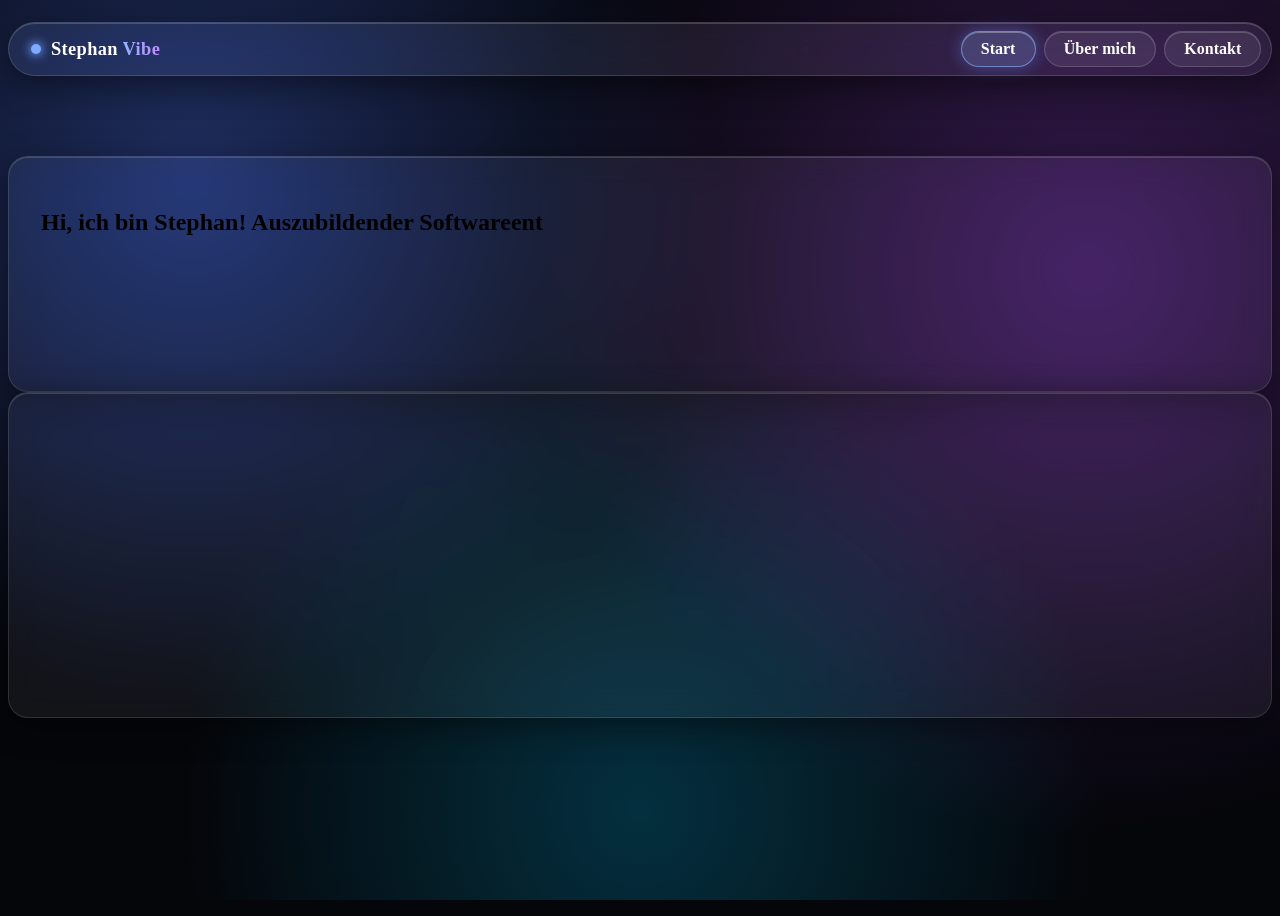
==== commit 0dea40d4: "." ====
--- a/index.html
+++ b/index.html
@@ -9,260 +9,9 @@
     <link rel="stylesheet" href="css/bootstrap.min.css">
     <link rel="stylesheet" href="css/style.css">
 
-    <style>
-        /* ---------- Hintergrund mit Lichtflecken (damit das Glas etwas zum Verwischen hat) ---------- */
-        body {
-            background: #05060a !important;
-            min-height: 100vh;
-            overflow-x: hidden; /* nie seitlich scrollen */
-        }
+    <link rel="stylesheet" href="css/glass.css">
+    <link rel="stylesheet" href="css/index.css">
 
-        body::before {
-            content: "";
-            position: fixed;
-            inset: 0;
-            z-index: -1;
-            background:
-                radial-gradient(circle at 15% 20%, rgba(80, 120, 255, 0.35), transparent 40%),
-                radial-gradient(circle at 85% 30%, rgba(180, 80, 255, 0.28), transparent 45%),
-                radial-gradient(circle at 50% 90%, rgba(0, 200, 255, 0.22), transparent 45%);
-        }
-
-        /* ---------- Glas-Karte ---------- */
-        .glass-card {
-            --mx: 50%;
-            --my: 50%;
-            position: relative;
-            overflow: hidden;
-            padding: 2rem;
-            border-radius: 20px;
-            background: rgba(255, 255, 255, 0.06);
-            -webkit-backdrop-filter: blur(16px) saturate(140%);
-            backdrop-filter: blur(16px) saturate(140%);
-            border: 1px solid rgba(255, 255, 255, 0.12);
-            box-shadow:
-                0 8px 32px rgba(0, 0, 0, 0.45),
-                inset 0 1px 0 rgba(255, 255, 255, 0.15);
-            transition: transform 0.3s ease, border-color 0.3s ease, box-shadow 0.3s ease;
-        }
-
-        /* Lichtkegel, der der Maus folgt */
-        .glass-card::before {
-            content: "";
-            position: absolute;
-            inset: 0;
-            pointer-events: none;
-            opacity: 0;
-            transition: opacity 0.3s ease;
-            background: radial-gradient(
-                350px circle at var(--mx) var(--my),
-                rgba(130, 170, 255, 0.22),
-                transparent 60%
-            );
-        }
-
-        .glass-card:hover {
-            transform: translateY(-4px);
-            border-color: rgba(140, 180, 255, 0.55);
-            box-shadow:
-                0 12px 40px rgba(0, 0, 0, 0.5),
-                0 0 28px rgba(100, 150, 255, 0.45),
-                inset 0 1px 0 rgba(255, 255, 255, 0.25);
-        }
-
-        .glass-card:hover::before {
-            opacity: 1;
-        }
-
-        /* Inhalt über dem Lichtkegel halten */
-        .glass-card > * {
-            position: relative;
-            z-index: 1;
-        }
-
-        /* Verhindert, dass die Karten beim Tippen "springen" */
-        .card-hero    { min-height: 170px; }
-        .card-welcome { min-height: 260px; }
-
-        /* ---------- Seitenabstand unter der Navigation ---------- */
-        .page-main {
-            margin-top: 80px;
-        }
-
-        /* ---------- Schwebende Glas-Navigation ---------- */
-        .glass-header {
-            padding-top: 14px;
-            pointer-events: none; /* nur die Pille selbst ist klickbar */
-        }
-
-        .glass-nav {
-            pointer-events: auto;
-            display: flex;
-            align-items: center;
-            justify-content: space-between;
-            gap: 1rem;
-            padding: 0.5rem 0.6rem 0.5rem 1.4rem;
-            border-radius: 999px;
-            background: rgba(255, 255, 255, 0.07);
-            -webkit-backdrop-filter: blur(18px) saturate(150%);
-            backdrop-filter: blur(18px) saturate(150%);
-            border: 1px solid rgba(255, 255, 255, 0.14);
-            box-shadow:
-                0 8px 32px rgba(0, 0, 0, 0.45),
-                inset 0 1px 0 rgba(255, 255, 255, 0.18);
-        }
-
-        /* ---------- Schriftzug statt Logo ---------- */
-        .nav-brand {
-            display: flex;
-            align-items: center;
-            gap: 0.6rem;
-            text-decoration: none;
-            font-weight: 700;
-            font-size: 1.15rem;
-            letter-spacing: 0.02em;
-            color: #fff;
-            white-space: nowrap;
-        }
-
-        .nav-brand:hover {
-            color: #fff;
-        }
-
-        .brand-dot {
-            width: 10px;
-            height: 10px;
-            border-radius: 50%;
-            background: #7fa8ff;
-            box-shadow: 0 0 10px 2px rgba(110, 160, 255, 0.8);
-            animation: brandPulse 2.4s ease-in-out infinite;
-        }
-
-        .brand-text span {
-            background: linear-gradient(90deg, #8fb4ff, #c28bff);
-            -webkit-background-clip: text;
-            background-clip: text;
-            color: transparent;
-        }
-
-        @keyframes brandPulse {
-            0%, 100% { opacity: 1;   transform: scale(1); }
-            50%      { opacity: 0.6; transform: scale(0.8); }
-        }
-
-        .nav-buttons {
-            display: flex;
-            align-items: center;
-            gap: 0.5rem;
-        }
-
-        /* ---------- Glas-Button ---------- */
-        .glass-button {
-            position: relative;
-            overflow: hidden;
-            display: inline-block;
-            padding: 0.5rem 1.2rem;
-            border-radius: 999px;
-            color: #fff;
-            font-weight: 600;
-            text-decoration: none;
-            white-space: nowrap;
-            background: rgba(255, 255, 255, 0.08);
-            border: 1px solid rgba(255, 255, 255, 0.16);
-            box-shadow: inset 0 1px 0 rgba(255, 255, 255, 0.18);
-            transition: transform 0.25s ease, background 0.25s ease,
-                        border-color 0.25s ease, box-shadow 0.25s ease;
-        }
-
-        /* Lichtstreifen, der beim Hover über den Button läuft */
-        .glass-button::after {
-            content: "";
-            position: absolute;
-            top: 0;
-            left: -80%;
-            width: 50%;
-            height: 100%;
-            pointer-events: none;
-            background: linear-gradient(
-                110deg,
-                transparent,
-                rgba(255, 255, 255, 0.35),
-                transparent
-            );
-            transform: skewX(-20deg);
-        }
-
-        .glass-button:hover {
-            color: #fff;
-            transform: translateY(-2px);
-            background: rgba(140, 180, 255, 0.18);
-            border-color: rgba(140, 180, 255, 0.65);
-            box-shadow:
-                0 0 22px rgba(100, 150, 255, 0.55),
-                inset 0 1px 0 rgba(255, 255, 255, 0.3);
-        }
-
-        .glass-button:hover::after {
-            left: 130%;
-            transition: left 0.7s ease;
-        }
-
-        .glass-button:active {
-            transform: translateY(0);
-        }
-
-        /* Aktuelle Seite hervorheben */
-        .glass-button.active {
-            background: rgba(140, 180, 255, 0.22);
-            border-color: rgba(140, 180, 255, 0.6);
-            box-shadow:
-                0 0 16px rgba(100, 150, 255, 0.4),
-                inset 0 1px 0 rgba(255, 255, 255, 0.3);
-        }
-
-        /* ---------- Handy: Navigation in zwei Zeilen ---------- */
-        @media (max-width: 575.98px) {
-            .glass-header { padding-top: 10px; }
-
-            .glass-nav {
-                flex-direction: column;
-                align-items: stretch;
-                gap: 0.6rem;
-                padding: 0.7rem 0.7rem;
-                border-radius: 24px;
-            }
-
-            .nav-brand {
-                justify-content: center;
-                font-size: 1.05rem;
-            }
-
-            .nav-buttons {
-                width: 100%;
-                gap: 0.4rem;
-            }
-
-            /* drei gleich breite Buttons, die nie über den Rand laufen */
-            .nav-buttons .glass-button {
-                flex: 1 1 0;
-                min-width: 0;
-                text-align: center;
-                padding: 0.5rem 0.25rem;
-                font-size: 0.88rem;
-            }
-
-            .glass-card { padding: 1.5rem; }
-
-            /* Navigation ist auf dem Handy höher */
-            .page-main { margin-top: 110px; }
-        }
-
-        /* Sehr schmale Handys */
-        @media (max-width: 359.98px) {
-            .nav-buttons .glass-button { font-size: 0.78rem; }
-            .nav-brand { font-size: 0.95rem; }
-        }
-    </style>
 </head>
 
 <body class="text-light">
--- a/css/glass.css
+++ b/css/glass.css
@@ -0,0 +1,242 @@
+/* ===== glass.css – gemeinsam für alle Seiten ===== */
+
+/* ---------- Hintergrund mit Lichtflecken ---------- */
+body {
+    background: #05060a !important;
+    min-height: 100vh;
+    overflow-x: hidden; /* nie seitlich scrollen */
+}
+
+body::before {
+    content: "";
+    position: fixed;
+    inset: 0;
+    z-index: -1;
+    background:
+        radial-gradient(circle at 15% 20%, rgba(80, 120, 255, 0.35), transparent 40%),
+        radial-gradient(circle at 85% 30%, rgba(180, 80, 255, 0.28), transparent 45%),
+        radial-gradient(circle at 50% 90%, rgba(0, 200, 255, 0.22), transparent 45%);
+}
+
+/* ---------- Glas-Karte ---------- */
+.glass-card {
+    --mx: 50%;
+    --my: 50%;
+    position: relative;
+    overflow: hidden;
+    padding: 2rem;
+    border-radius: 20px;
+    background: rgba(255, 255, 255, 0.06);
+    -webkit-backdrop-filter: blur(16px) saturate(140%);
+    backdrop-filter: blur(16px) saturate(140%);
+    border: 1px solid rgba(255, 255, 255, 0.12);
+    box-shadow:
+        0 8px 32px rgba(0, 0, 0, 0.45),
+        inset 0 1px 0 rgba(255, 255, 255, 0.15);
+    transition: transform 0.3s ease, border-color 0.3s ease, box-shadow 0.3s ease;
+}
+
+/* Lichtkegel, der der Maus folgt */
+.glass-card::before {
+    content: "";
+    position: absolute;
+    inset: 0;
+    pointer-events: none;
+    opacity: 0;
+    transition: opacity 0.3s ease;
+    background: radial-gradient(
+        350px circle at var(--mx) var(--my),
+        rgba(130, 170, 255, 0.22),
+        transparent 60%
+    );
+}
+
+.glass-card:hover {
+    transform: translateY(-4px);
+    border-color: rgba(140, 180, 255, 0.55);
+    box-shadow:
+        0 12px 40px rgba(0, 0, 0, 0.5),
+        0 0 28px rgba(100, 150, 255, 0.45),
+        inset 0 1px 0 rgba(255, 255, 255, 0.25);
+}
+
+.glass-card:hover::before {
+    opacity: 1;
+}
+
+/* Inhalt über dem Lichtkegel halten */
+.glass-card > * {
+    position: relative;
+    z-index: 1;
+}
+
+/* ---------- Schwebende Glas-Navigation ---------- */
+.glass-header {
+    padding-top: 14px;
+    pointer-events: none; /* nur die Pille selbst ist klickbar */
+}
+
+.glass-nav {
+    pointer-events: auto;
+    display: flex;
+    align-items: center;
+    justify-content: space-between;
+    gap: 1rem;
+    padding: 0.5rem 0.6rem 0.5rem 1.4rem;
+    border-radius: 999px;
+    background: rgba(255, 255, 255, 0.07);
+    -webkit-backdrop-filter: blur(18px) saturate(150%);
+    backdrop-filter: blur(18px) saturate(150%);
+    border: 1px solid rgba(255, 255, 255, 0.14);
+    box-shadow:
+        0 8px 32px rgba(0, 0, 0, 0.45),
+        inset 0 1px 0 rgba(255, 255, 255, 0.18);
+}
+
+/* ---------- Schriftzug ---------- */
+.nav-brand {
+    display: flex;
+    align-items: center;
+    gap: 0.6rem;
+    text-decoration: none;
+    font-weight: 700;
+    font-size: 1.15rem;
+    letter-spacing: 0.02em;
+    color: #fff;
+    white-space: nowrap;
+}
+
+.nav-brand:hover {
+    color: #fff;
+}
+
+.brand-dot {
+    width: 10px;
+    height: 10px;
+    border-radius: 50%;
+    background: #7fa8ff;
+    box-shadow: 0 0 10px 2px rgba(110, 160, 255, 0.8);
+    animation: brandPulse 2.4s ease-in-out infinite;
+}
+
+.brand-text span {
+    background: linear-gradient(90deg, #8fb4ff, #c28bff);
+    -webkit-background-clip: text;
+    background-clip: text;
+    color: transparent;
+}
+
+@keyframes brandPulse {
+    0%, 100% { opacity: 1;   transform: scale(1); }
+    50%      { opacity: 0.6; transform: scale(0.8); }
+}
+
+.nav-buttons {
+    display: flex;
+    align-items: center;
+    gap: 0.5rem;
+}
+
+/* ---------- Glas-Button ---------- */
+.glass-button {
+    position: relative;
+    overflow: hidden;
+    display: inline-block;
+    padding: 0.5rem 1.2rem;
+    border-radius: 999px;
+    color: #fff;
+    font-weight: 600;
+    text-decoration: none;
+    white-space: nowrap;
+    background: rgba(255, 255, 255, 0.08);
+    border: 1px solid rgba(255, 255, 255, 0.16);
+    box-shadow: inset 0 1px 0 rgba(255, 255, 255, 0.18);
+    transition: transform 0.25s ease, background 0.25s ease,
+                border-color 0.25s ease, box-shadow 0.25s ease;
+}
+
+/* Lichtstreifen, der beim Hover über den Button läuft */
+.glass-button::after {
+    content: "";
+    position: absolute;
+    top: 0;
+    left: -80%;
+    width: 50%;
+    height: 100%;
+    pointer-events: none;
+    background: linear-gradient(
+        110deg,
+        transparent,
+        rgba(255, 255, 255, 0.35),
+        transparent
+    );
+    transform: skewX(-20deg);
+}
+
+.glass-button:hover {
+    color: #fff;
+    transform: translateY(-2px);
+    background: rgba(140, 180, 255, 0.18);
+    border-color: rgba(140, 180, 255, 0.65);
+    box-shadow:
+        0 0 22px rgba(100, 150, 255, 0.55),
+        inset 0 1px 0 rgba(255, 255, 255, 0.3);
+}
+
+.glass-button:hover::after {
+    left: 130%;
+    transition: left 0.7s ease;
+}
+
+.glass-button:active {
+    transform: translateY(0);
+}
+
+/* Aktuelle Seite hervorheben */
+.glass-button.active {
+    background: rgba(140, 180, 255, 0.22);
+    border-color: rgba(140, 180, 255, 0.6);
+    box-shadow:
+        0 0 16px rgba(100, 150, 255, 0.4),
+        inset 0 1px 0 rgba(255, 255, 255, 0.3);
+}
+
+/* ---------- Handy: Navigation in zwei Zeilen ---------- */
+@media (max-width: 575.98px) {
+    .glass-header { padding-top: 10px; }
+
+    .glass-nav {
+        flex-direction: column;
+        align-items: stretch;
+        gap: 0.6rem;
+        padding: 0.7rem 0.7rem;
+        border-radius: 24px;
+    }
+
+    .nav-brand {
+        justify-content: center;
+        font-size: 1.05rem;
+    }
+
+    .nav-buttons {
+        width: 100%;
+        gap: 0.4rem;
+    }
+
+    /* drei gleich breite Buttons, die nie über den Rand laufen */
+    .nav-buttons .glass-button {
+        flex: 1 1 0;
+        min-width: 0;
+        text-align: center;
+        padding: 0.5rem 0.25rem;
+        font-size: 0.88rem;
+    }
+
+    .glass-card { padding: 1.5rem; }
+}
+
+/* Sehr schmale Handys */
+@media (max-width: 359.98px) {
+    .nav-buttons .glass-button { font-size: 0.78rem; }
+    .nav-brand { font-size: 0.95rem; }
+}
--- a/css/index.css
+++ b/css/index.css
@@ -0,0 +1,15 @@
+/* ===== index.css – nur Startseite ===== */
+
+/* Verhindert, dass die Karten beim Tippen "springen" */
+.card-hero    { min-height: 170px; }
+.card-welcome { min-height: 260px; }
+
+/* Seitenabstand unter der Navigation */
+.page-main {
+    margin-top: 80px;
+}
+
+/* Navigation ist auf dem Handy höher */
+@media (max-width: 575.98px) {
+    .page-main { margin-top: 110px; }
+}
